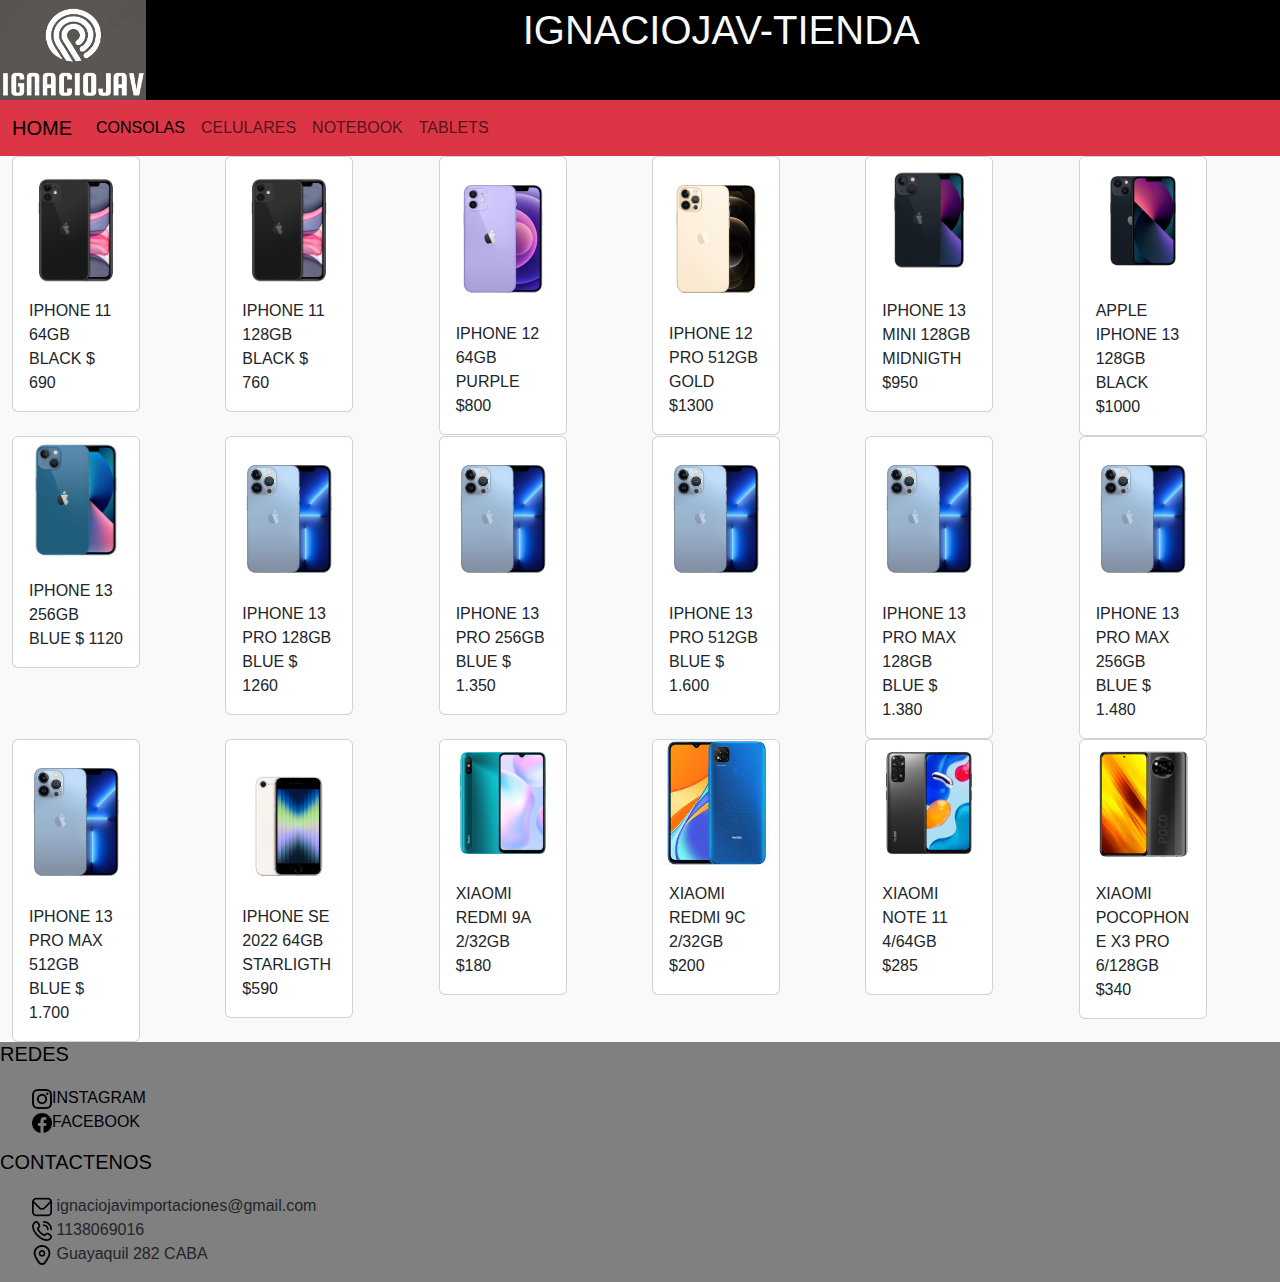
==== celulares.html @ c863a743 "integre bootstrap a mi proyecto" ====
<!DOCTYPE html>
<html lang="en">

<head>
  <meta charset="UTF-8">
  <meta http-equiv="X-UA-Compatible" content="IE=edge">
  <meta name="viewport" content="width=device-width, initial-scale=1.0">
  <title>IGNACIOJAV-TIENDA</title>
  <link rel="shortcut icon" href="multimedia/imagenes/LOGO-IGNACIOJAV-ICONO.ico" type="image/x-icon">
  <link rel="stylesheet" href="https://cdn.jsdelivr.net/npm/bootstrap@5.2.0-beta1/dist/css/bootstrap.min.css">
  <link rel="stylesheet" href="style.css">
</head>

<body>
  <header class=" container mw-100 p-0">
    <div class="d-flex">
      <div class="flex-shrink-0 ">
        <img style="height: 100px;" src="multimedia/imagenes/logoignaciojav.png" alt="...">

      </div>
      <div class="flex-grow-1 ms-3  f-size">
        <a href="index.html" class="d-flex justify-content-center link-light">IGNACIOJAV-TIENDA</a>
      </div>
    </div>


    <section>
      <nav class="navbar navbar-expand-lg bg-danger">
        <div class="container-fluid">
          <a class="navbar-brand" href="index.html">HOME</a>
          <button class="navbar-toggler" type="button" data-bs-toggle="collapse" data-bs-target="#navbarNavAltMarkup"
            aria-controls="navbarNavAltMarkup" aria-expanded="false" aria-label="Toggle navigation">
            <span class="navbar-toggler-icon"></span>
          </button>
          <div class="collapse navbar-collapse" id="navbarNavAltMarkup">
            <div class="navbar-nav ">
              <a class="nav-link active" aria-current="page" href="consolas.html">CONSOLAS</a>
              <a class="nav-link" href="celulares.html">CELULARES</a>
              <a class="nav-link" href="notebook.html">NOTEBOOK</a>
              <a class="nav-link" href="tablets.html">TABLETS</a>
            </div>
          </div>
        </div>
      </nav>
    </section>
  </header>
  <main class="bg-light">
    <div class="container mw-100">
      <div class="row">
        <div class="col-sm-2">
          <div class="card" style="width: 8rem;">
            <img src="multimedia/imagenes/iphone-11-black.png" class="card-img-top" alt="...">
            <div class="card-body">
              <p class="card-text">IPHONE 11 64GB BLACK $ 690</p>
            </div>
          </div>
        </div>
        <div class="col-sm-2">
          <div class="card" style="width: 8rem;">
            <img src="multimedia/imagenes/iphone-11-black.png" class="card-img-top" alt="...">
            <div class="card-body">

              <p class="card-text">IPHONE 11 128GB BLACK $ 760</p>

            </div>
          </div>
        </div>
        <div class="col-sm-2">
          <div class="card" style="width: 8rem;">
            <img src="multimedia/imagenes/iphone-12-purple.png" class="card-img-top" alt="...">
            <div class="card-body">

              <p class="card-text">IPHONE 12 64GB PURPLE $800</p>

            </div>
          </div>
        </div>
        <div class="col-sm-2">
          <div class="card" style="width: 8rem;">
            <img src="multimedia/imagenes/iphone-12-pro-gold.png" class="card-img-top" alt="...">
            <div class="card-body">

              <p class="card-text">IPHONE 12 PRO 512GB GOLD $1300</p>

            </div>
          </div>
        </div>
        <div class="col-sm-2">
          <div class="card" style="width: 8rem;">
            <img src="multimedia/imagenes/iphone-13mini-midnigth.jpg" class="card-img-top" alt="...">
            <div class="card-body">

              <p class="card-text">IPHONE 13 MINI 128GB MIDNIGTH $950</p>

            </div>
          </div>
        </div>
        <div class="col-sm-2">
          <div class="card" style="width: 8rem;">
            <img src="multimedia/imagenes/iphone-13-black.jpg" class="card-img-top" alt="...">
            <div class="card-body">

              <p class="card-text">APPLE IPHONE 13 128GB BLACK $1000</p>

            </div>
          </div>
        </div>

      </div>
      <div class="row">
        <div class="col-sm-2">
          <div class="card" style="width: 8rem;">
            <img src="multimedia/imagenes/iphone-13-blue.jpg" class="card-img-top" alt="...">
            <div class="card-body">

              <p class="card-text">IPHONE 13 256GB BLUE $ 1120</p>

            </div>
          </div>
        </div>
        <div class="col-sm-2">
          <div class="card" style="width: 8rem;">
            <img src="multimedia/imagenes/iphone-13-pro-blue.png" class="card-img-top" alt="...">
            <div class="card-body">

              <p class="card-text">IPHONE 13 PRO 128GB BLUE $ 1260</p>

            </div>
          </div>
        </div>
        <div class="col-sm-2">
          <div class="card" style="width: 8rem;">
            <img src="multimedia/imagenes/iphone-13-pro-blue.png" class="card-img-top" alt="...">
            <div class="card-body">

              <p class="card-text">IPHONE 13 PRO 256GB BLUE $ 1.350</p>

            </div>
          </div>
        </div>
        <div class="col-sm-2">
          <div class="card" style="width: 8rem;">
            <img src="multimedia/imagenes/iphone-13-pro-blue.png" class="card-img-top" alt="...">
            <div class="card-body">

              <p class="card-text">IPHONE 13 PRO 512GB BLUE $ 1.600</p>

            </div>
          </div>
        </div>
        <div class="col-sm-2">
          <div class="card" style="width: 8rem;">
            <img src="multimedia/imagenes/iphone-13-pro-blue.png" class="card-img-top" alt="...">
            <div class="card-body">

              <p class="card-text">IPHONE 13 PRO MAX 128GB BLUE $ 1.380</p>

            </div>
          </div>
        </div>
        <div class="col-sm-2">
          <div class="card" style="width: 8rem;">
            <img src="multimedia/imagenes/iphone-13-pro-blue.png" class="card-img-top" alt="...">
            <div class="card-body">

              <p class="card-text">IPHONE 13 PRO MAX 256GB BLUE $ 1.480</p>

            </div>
          </div>
        </div>
      </div>

      <div class="row">
        <div class="col-sm-2">
          <div class="card" style="width: 8rem;">
            <img src="multimedia/imagenes/iphone-13-pro-blue.png" class="card-img-top" alt="...">
            <div class="card-body">

              <p class="card-text">IPHONE 13 PRO MAX 512GB BLUE $ 1.700</p>

            </div>
          </div>
        </div>
        <div class="col-sm-2">
          <div class="card" style="width: 8rem;">
            <img src="multimedia/imagenes/iphone-se-starlight.png" class="card-img-top" alt="...">
            <div class="card-body">

              <p class="card-text">IPHONE SE 2022 64GB STARLIGTH $590 </p>



            </div>
          </div>
        </div>
        <div class="col-sm-2">
          <div class="card" style="width: 8rem;">
            <img src="multimedia/imagenes/xiaomi-9a.png" class="card-img-top" alt="...">
            <div class="card-body">

              <p class="card-text">XIAOMI REDMI 9A 2/32GB $180
              </p>

            </div>
          </div>
        </div>
        <div class="col-sm-2">
          <div class="card" style="width: 8rem;">
            <img src="multimedia/imagenes/xiaomi-9c.jfif" class="card-img-top" alt="...">
            <div class="card-body">

              <p class="card-text">XIAOMI REDMI 9C 2/32GB $200</p>

            </div>
          </div>
        </div>
        <div class="col-sm-2">
          <div class="card" style="width: 8rem;">
            <img src="multimedia/imagenes/xiaomi-note11s.png" class="card-img-top" alt="...">
            <div class="card-body">

              <p class="card-text">XIAOMI NOTE 11 4/64GB $285</p>

            </div>
          </div>
        </div>
        <div class="col-sm-2">
          <div class="card" style="width: 8rem;">
            <img src="multimedia/imagenes/xiaomi-pocophonex3.png" class="card-img-top" alt="...">
            <div class="card-body">

              <p class="card-text">XIAOMI POCOPHONE X3 PRO 6/128GB $340</p>

            </div>
          </div>
        </div>
      </div>

    </div>




  </main>
  <footer class=" container mw-100 p-0 ">
    <h5>REDES</h5>
    <nav>
      <ul>
        <li class="list-group-item disable"><img src="multimedia/imagenes/instagram.png" alt="instagram"><a
            href="https://instagram.com/ignaciojavtienda?utm_medium=copy_link">INSTAGRAM</a></li>
        <li class="list-group-item disable"><img src="multimedia/imagenes/facebook.png" alt="facebook"><a
            href="https://www.facebook.com/profile.php?id=100063746970532">FACEBOOK</a></li>
      </ul>
    </nav>
    <h5>CONTACTENOS</h5>
    <ul>
      <li class="list-group-item disable"><img src="multimedia/imagenes/envelope.png" alt="email">
        ignaciojavimportaciones@gmail.com</li>
      <li class="list-group-item disable"><img src="multimedia/imagenes/phone-call.png" alt="celular"> 1138069016</li>
      <li class="list-group-item disable"><img src="multimedia/imagenes/marker.png" alt="direccion"> Guayaquil 282 CABA
      </li>
    </ul>

  </footer>
  <!--java-->
  <script src="https://cdn.jsdelivr.net/npm/bootstrap@5.2.0-beta1/dist/js/bootstrap.bundle.min.js"></script>
</body>

</html>
---- style.css ----
*{
    margin: 0;
    padding: 0;
}
html {
    box-sizing: border-box;
    text-decoration: none !important;
  }
  body{
    background-color: black;
    font-family: 'Franklin Gothic Medium', 'Arial Narrow', Arial, sans-serif;
}



/* ----------------------------------------------------------HEADER------------------------------------------------------------------------------ */
.f-size{
    font-size: 70px;
}

img-size{
    width: 10px;
}

header{
    background-color: black;
}

header h1{
    color: black ;
}

.texto-alineado{
    
    vertical-align: middle;
    padding-right: 300px;
}
    
header a{
    text-decoration: none;
    font-size: 40px;
    color: white;
   
}
 header a img{
     width: 150px;
}
  

.menu-header{
    background-color: #a32129;
    display: flex;
    justify-content: space-around;
    list-style: none;
    
}

.menu-header a{
    font-size: 30px ;
    
}


.item-sticky{
    position: sticky;
    top: 0;
    bottom: 0;
}

/*------------------------------------------------ANIMACION HEADER-------------------------------------------*/



/*MAIN*/


/*WHATSAPP*/
.item-fixed {
    position: fixed;
    bottom:0;
    right: 0;
}

.item-fixed img{
      width: 70px;
}

/*FOOTER*/
footer{
    background-color: grey;
    background-color: grey;
    display: flex;
    flex-direction: column;
    list-style: none !important;
}

footer ul li{
    color: black;
}
 footer nav li img{
     width: 20px;
 }
 footer ul li img{
     width: 20px;
 }
footer nav ul li a{
    text-decoration: none;
    color:black;
}
footer h5{
    color: black;
    margin-bottom: 20px;
}
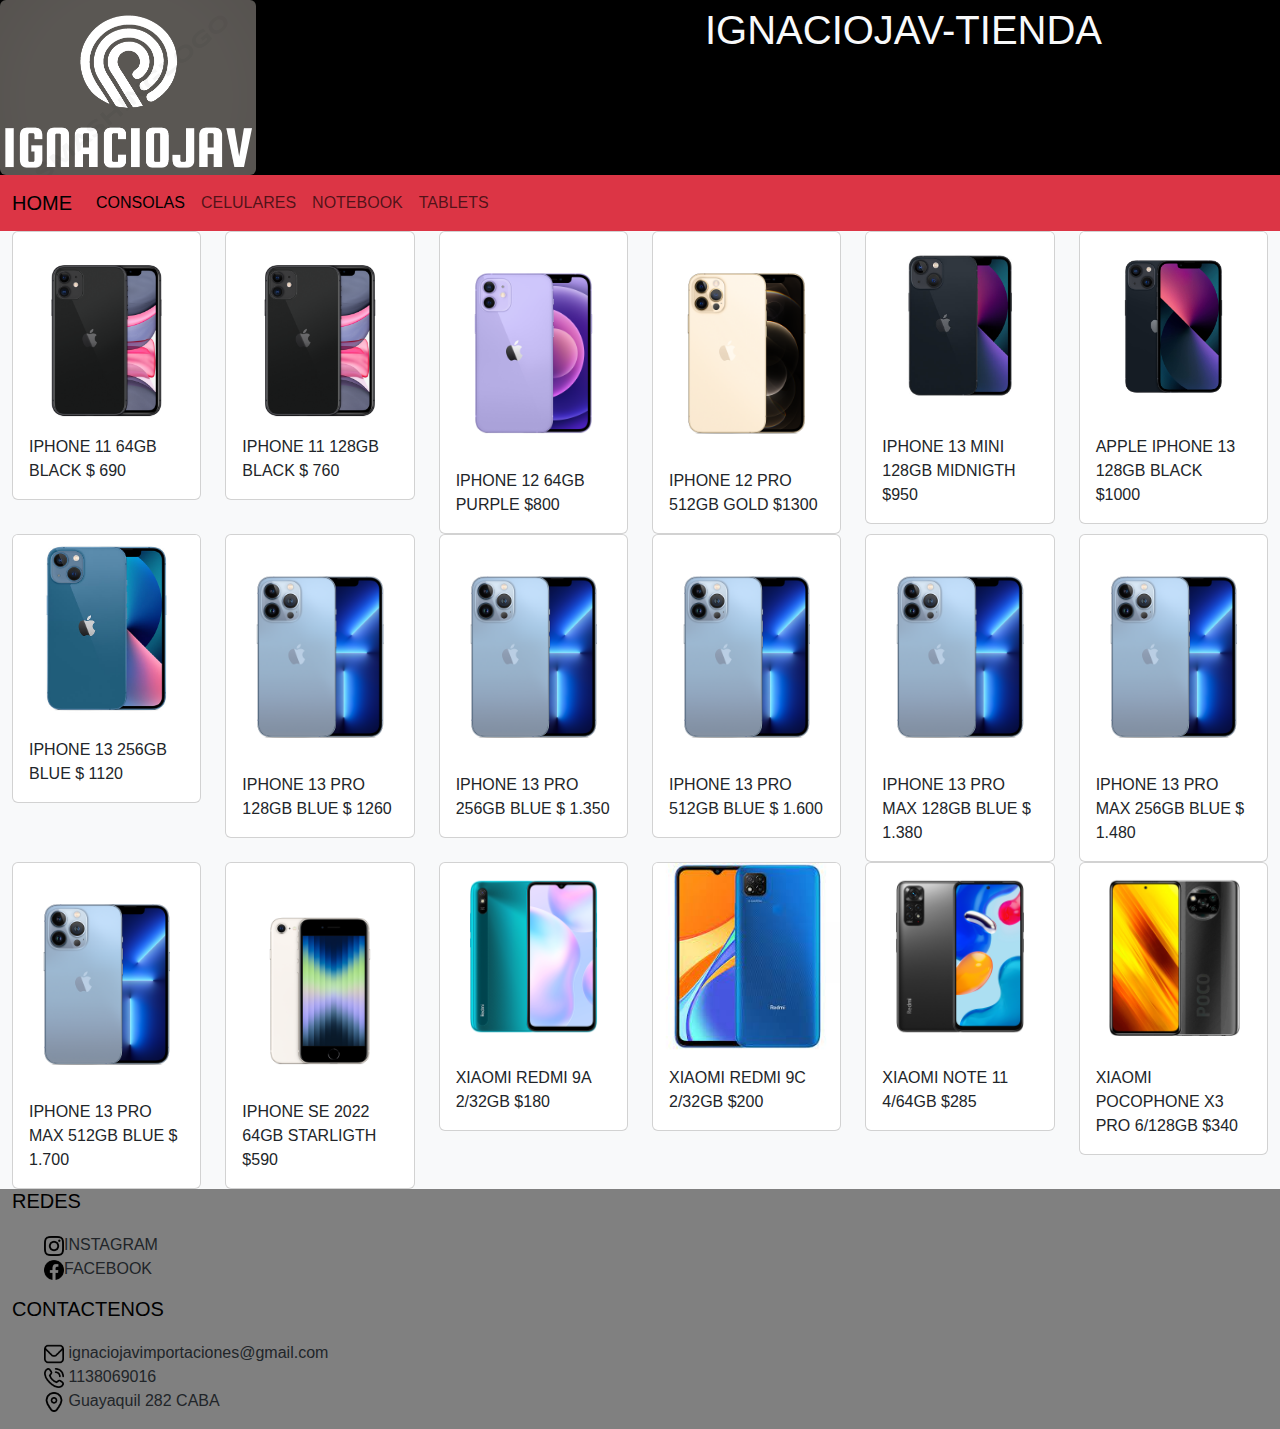
==== commit 3b926b96: "correciones en todos los html, agrego carrousel, se elimino mapa" ====
--- a/celulares.html
+++ b/celulares.html
@@ -12,10 +12,10 @@
 </head>
 
 <body>
-  <header class=" container mw-100 p-0">
+  <header class=" container-fluid mw-100 p-0">
     <div class="d-flex">
       <div class="flex-shrink-0 ">
-        <img style="height: 100px;" src="multimedia/imagenes/logoignaciojav.png" alt="...">
+        <img src="multimedia/imagenes/logoignaciojav.png" class="rounded float-start w-50" alt="...">
 
       </div>
       <div class="flex-grow-1 ms-3  f-size">
@@ -48,7 +48,7 @@
     <div class="container mw-100">
       <div class="row">
         <div class="col-sm-2">
-          <div class="card" style="width: 8rem;">
+          <div class="card">
             <img src="multimedia/imagenes/iphone-11-black.png" class="card-img-top" alt="...">
             <div class="card-body">
               <p class="card-text">IPHONE 11 64GB BLACK $ 690</p>
@@ -56,7 +56,7 @@
           </div>
         </div>
         <div class="col-sm-2">
-          <div class="card" style="width: 8rem;">
+          <div class="card">
             <img src="multimedia/imagenes/iphone-11-black.png" class="card-img-top" alt="...">
             <div class="card-body">
 
@@ -66,7 +66,7 @@
           </div>
         </div>
         <div class="col-sm-2">
-          <div class="card" style="width: 8rem;">
+          <div class="card">
             <img src="multimedia/imagenes/iphone-12-purple.png" class="card-img-top" alt="...">
             <div class="card-body">
 
@@ -76,7 +76,7 @@
           </div>
         </div>
         <div class="col-sm-2">
-          <div class="card" style="width: 8rem;">
+          <div class="card">
             <img src="multimedia/imagenes/iphone-12-pro-gold.png" class="card-img-top" alt="...">
             <div class="card-body">
 
@@ -86,7 +86,7 @@
           </div>
         </div>
         <div class="col-sm-2">
-          <div class="card" style="width: 8rem;">
+          <div class="card">
             <img src="multimedia/imagenes/iphone-13mini-midnigth.jpg" class="card-img-top" alt="...">
             <div class="card-body">
 
@@ -96,7 +96,7 @@
           </div>
         </div>
         <div class="col-sm-2">
-          <div class="card" style="width: 8rem;">
+          <div class="card">
             <img src="multimedia/imagenes/iphone-13-black.jpg" class="card-img-top" alt="...">
             <div class="card-body">
 
@@ -109,7 +109,7 @@
       </div>
       <div class="row">
         <div class="col-sm-2">
-          <div class="card" style="width: 8rem;">
+          <div class="card">
             <img src="multimedia/imagenes/iphone-13-blue.jpg" class="card-img-top" alt="...">
             <div class="card-body">
 
@@ -119,7 +119,7 @@
           </div>
         </div>
         <div class="col-sm-2">
-          <div class="card" style="width: 8rem;">
+          <div class="card">
             <img src="multimedia/imagenes/iphone-13-pro-blue.png" class="card-img-top" alt="...">
             <div class="card-body">
 
@@ -129,7 +129,7 @@
           </div>
         </div>
         <div class="col-sm-2">
-          <div class="card" style="width: 8rem;">
+          <div class="card">
             <img src="multimedia/imagenes/iphone-13-pro-blue.png" class="card-img-top" alt="...">
             <div class="card-body">
 
@@ -139,7 +139,7 @@
           </div>
         </div>
         <div class="col-sm-2">
-          <div class="card" style="width: 8rem;">
+          <div class="card">
             <img src="multimedia/imagenes/iphone-13-pro-blue.png" class="card-img-top" alt="...">
             <div class="card-body">
 
@@ -149,7 +149,7 @@
           </div>
         </div>
         <div class="col-sm-2">
-          <div class="card" style="width: 8rem;">
+          <div class="card">
             <img src="multimedia/imagenes/iphone-13-pro-blue.png" class="card-img-top" alt="...">
             <div class="card-body">
 
@@ -159,7 +159,7 @@
           </div>
         </div>
         <div class="col-sm-2">
-          <div class="card" style="width: 8rem;">
+          <div class="card">
             <img src="multimedia/imagenes/iphone-13-pro-blue.png" class="card-img-top" alt="...">
             <div class="card-body">
 
@@ -172,7 +172,7 @@
 
       <div class="row">
         <div class="col-sm-2">
-          <div class="card" style="width: 8rem;">
+          <div class="card">
             <img src="multimedia/imagenes/iphone-13-pro-blue.png" class="card-img-top" alt="...">
             <div class="card-body">
 
@@ -182,7 +182,7 @@
           </div>
         </div>
         <div class="col-sm-2">
-          <div class="card" style="width: 8rem;">
+          <div class="card">
             <img src="multimedia/imagenes/iphone-se-starlight.png" class="card-img-top" alt="...">
             <div class="card-body">
 
@@ -194,7 +194,7 @@
           </div>
         </div>
         <div class="col-sm-2">
-          <div class="card" style="width: 8rem;">
+          <div class="card" >
             <img src="multimedia/imagenes/xiaomi-9a.png" class="card-img-top" alt="...">
             <div class="card-body">
 
@@ -205,7 +205,7 @@
           </div>
         </div>
         <div class="col-sm-2">
-          <div class="card" style="width: 8rem;">
+          <div class="card" >
             <img src="multimedia/imagenes/xiaomi-9c.jfif" class="card-img-top" alt="...">
             <div class="card-body">
 
@@ -215,7 +215,7 @@
           </div>
         </div>
         <div class="col-sm-2">
-          <div class="card" style="width: 8rem;">
+          <div class="card" >
             <img src="multimedia/imagenes/xiaomi-note11s.png" class="card-img-top" alt="...">
             <div class="card-body">
 
@@ -225,7 +225,7 @@
           </div>
         </div>
         <div class="col-sm-2">
-          <div class="card" style="width: 8rem;">
+          <div class="card" >
             <img src="multimedia/imagenes/xiaomi-pocophonex3.png" class="card-img-top" alt="...">
             <div class="card-body">
 
@@ -242,14 +242,14 @@
 
 
   </main>
-  <footer class=" container mw-100 p-0 ">
+  <footer class=" container-fluid  ">
     <h5>REDES</h5>
     <nav>
       <ul>
         <li class="list-group-item disable"><img src="multimedia/imagenes/instagram.png" alt="instagram"><a
-            href="https://instagram.com/ignaciojavtienda?utm_medium=copy_link">INSTAGRAM</a></li>
+            href="https://instagram.com/ignaciojavtienda?utm_medium=copy_link" class="link-dark">INSTAGRAM</a></li>
         <li class="list-group-item disable"><img src="multimedia/imagenes/facebook.png" alt="facebook"><a
-            href="https://www.facebook.com/profile.php?id=100063746970532">FACEBOOK</a></li>
+            href="https://www.facebook.com/profile.php?id=100063746970532" class="link-dark">FACEBOOK</a></li>
       </ul>
     </nav>
     <h5>CONTACTENOS</h5>
--- a/style.css
+++ b/style.css
@@ -4,9 +4,9 @@
 }
 html {
     box-sizing: border-box;
-    text-decoration: none !important;
+    text-decoration: none ;
   }
-  body{
+ body{
     background-color: black;
     font-family: 'Franklin Gothic Medium', 'Arial Narrow', Arial, sans-serif;
 }
@@ -71,10 +71,26 @@
 
 
 
-/*MAIN*/
 
 
-/*WHATSAPP*/
+
+
+
+
+/*-------------------------------------MAIN----------------------------------------*/
+
+/*----------------------------------CARROUSEL----------------------------------*/
+.carousel-edit {
+    height: 600px;
+  }
+  
+  @media only screen and (max-width: 991px) {
+    .carousel-edit {
+      height: auto;
+    }
+  }
+
+/*----------------------WHATSAPP---------------------------------*/
 .item-fixed {
     position: fixed;
     bottom:0;
@@ -85,13 +101,14 @@
       width: 70px;
 }
 
-/*FOOTER*/
+
+  /*----------------------------------------------------FOOTER------------------------------------------------------------*/
 footer{
     background-color: grey;
     background-color: grey;
     display: flex;
     flex-direction: column;
-    list-style: none !important;
+    list-style: none ;
 }
 
 footer ul li{
@@ -110,4 +127,4 @@
 footer h5{
     color: black;
     margin-bottom: 20px;
-}+}
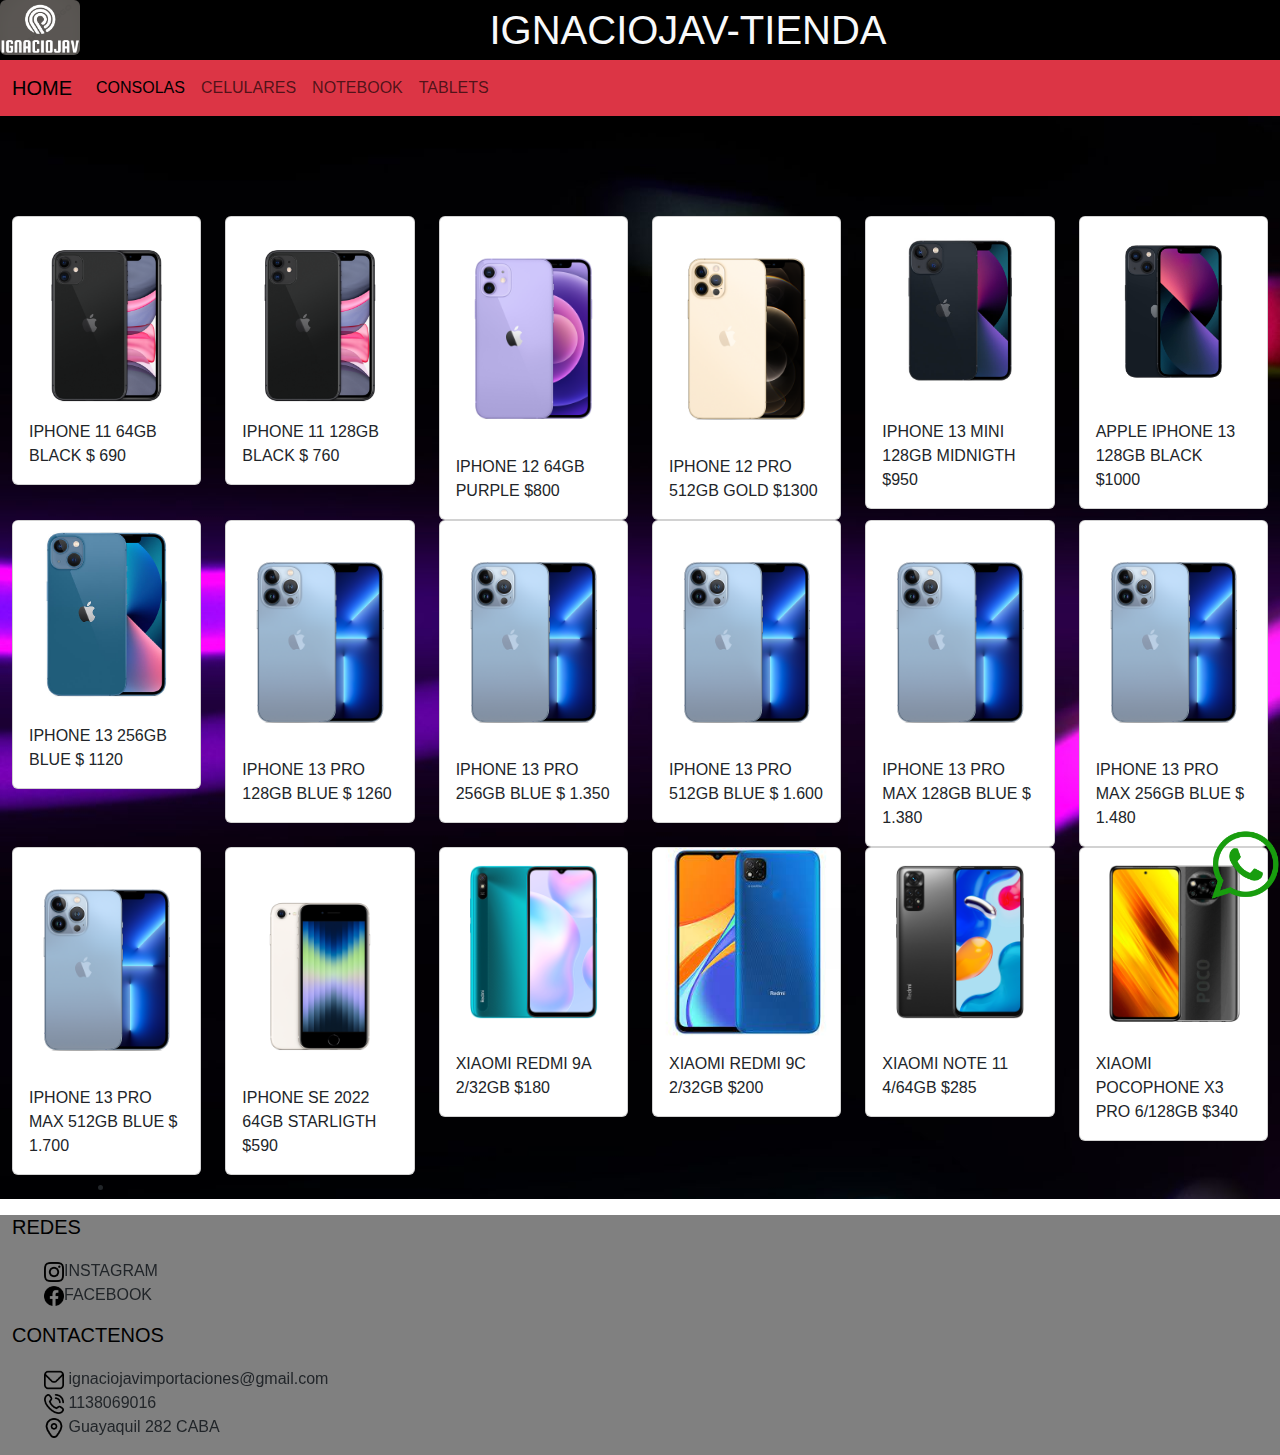
==== commit e46c1c97: "se corrijio los html" ====
--- a/celulares.html
+++ b/celulares.html
@@ -14,12 +14,13 @@
 <body>
   <header class=" container-fluid mw-100 p-0">
     <div class="d-flex">
-      <div class="flex-shrink-0 ">
-        <img src="multimedia/imagenes/logoignaciojav.png" class="rounded float-start w-50" alt="...">
-
-      </div>
-      <div class="flex-grow-1 ms-3  f-size">
-        <a href="index.html" class="d-flex justify-content-center link-light">IGNACIOJAV-TIENDA</a>
+      <div>
+        <img src="multimedia/imagenes/logoignaciojav.png" class="rounded float-start img-logo  d-flex align-items-center" alt="...">
+
+
+      </div>
+      <div class="flex-grow-1 ms-3  ">
+        <a href="index.html" class="d-flex justify-content-center link-light fs-1">IGNACIOJAV-TIENDA</a>
       </div>
     </div>
 
@@ -237,9 +238,18 @@
       </div>
 
     </div>
-
-
-
+  <!------------------------------------------------------------------------whatsapp------------------------------------------------>
+  <section class='container'>
+    <nav class='example relative'>
+      <ul ul-whatsapp>
+        <li>
+          <a href="https://wa.me/+5491138096016" class="item-fixed">
+            <img src='multimedia/imagenes/whatsapp_logo.png' />
+          </a>
+        </li>
+      </ul>
+    </nav>
+  </section>
 
   </main>
   <footer class=" container-fluid  ">
--- a/style.css
+++ b/style.css
@@ -2,21 +2,22 @@
     margin: 0;
     padding: 0;
 }
-html {
+/*html {
     box-sizing: border-box;
-    text-decoration: none ;
-  }
+    
+  }*/
  body{
-    background-color: black;
+   
     font-family: 'Franklin Gothic Medium', 'Arial Narrow', Arial, sans-serif;
 }
 
 
 
 /* ----------------------------------------------------------HEADER------------------------------------------------------------------------------ */
-.f-size{
-    font-size: 70px;
+.img-logo{
+    width: 80px;
 }
+
 
 img-size{
     width: 10px;
@@ -70,7 +71,11 @@
 /*------------------------------------------------ANIMACION HEADER-------------------------------------------*/
 
 
-
+main{ 
+    background-image: url(multimedia/imagenes/wallpaper-neon.jpg);
+    padding-top: 100px;
+    margin-bottom: 0%;
+}
 
 
 
@@ -78,6 +83,7 @@
 
 
 /*-------------------------------------MAIN----------------------------------------*/
+
 
 /*----------------------------------CARROUSEL----------------------------------*/
 .carousel-edit {
@@ -90,6 +96,12 @@
     }
   }
 
+  /*-------------------ARTICULOS MAIN------------------*/
+
+  .articulos-main{
+      display: none;
+  }
+
 /*----------------------WHATSAPP---------------------------------*/
 .item-fixed {
     position: fixed;
@@ -100,7 +112,9 @@
 .item-fixed img{
       width: 70px;
 }
-
+.ul-whatsapp{
+    list-style-type: none;
+}
 
   /*----------------------------------------------------FOOTER------------------------------------------------------------*/
 footer{
@@ -109,11 +123,12 @@
     display: flex;
     flex-direction: column;
     list-style: none ;
+    
 }
 
-footer ul li{
+ /*footer ul li{
     color: black;
-}
+}*/
  footer nav li img{
      width: 20px;
  }
@@ -122,9 +137,26 @@
  }
 footer nav ul li a{
     text-decoration: none;
-    color:black;
+    
+}
+
+footer nav ul li a:hover{
+    background-color: rgb(56, 54, 54);
 }
 footer h5{
     color: black;
     margin-bottom: 20px;
 }
+
+
+
+/*--------------------------------MEDIA--------------------------*/
+
+/*----MAIN-ARTICULOS-INDEX-------------*/
+
+@media screen and (min-width: 600px){
+    .articulos-main{
+        display: block;
+        
+}
+}